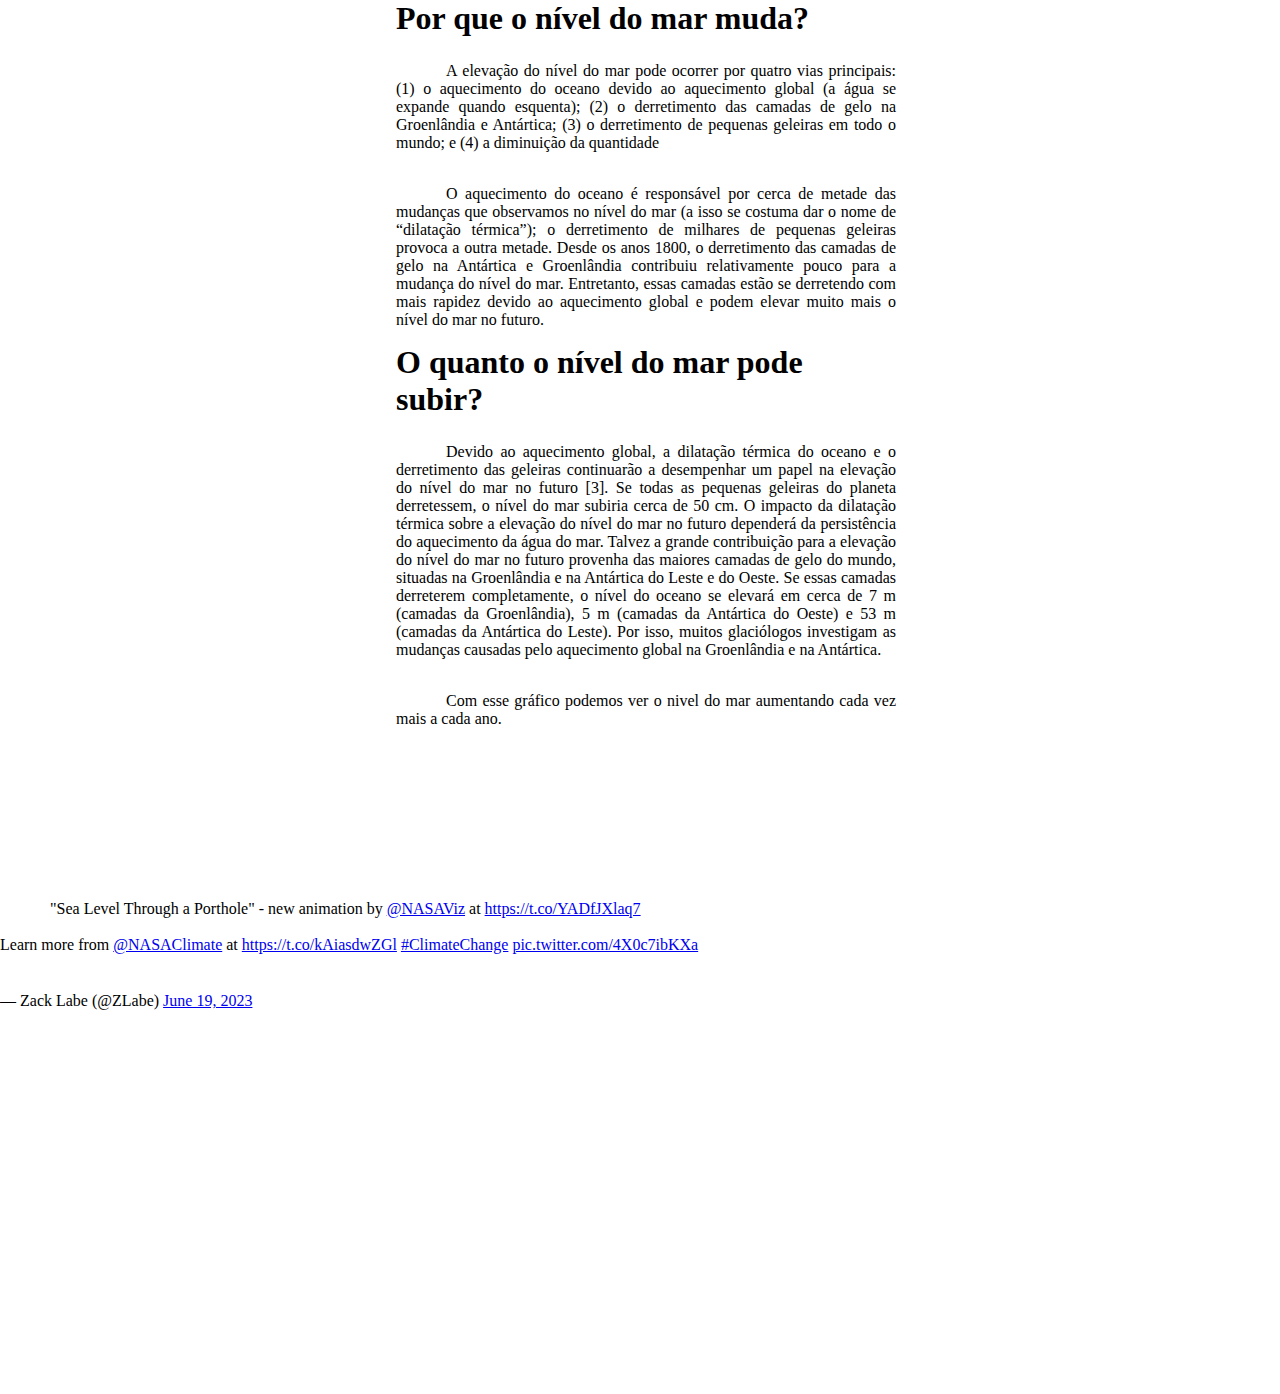
==== extras/agua.html @ 17b94320 "p justificado" ====
<!DOCTYPE html>
<html lang="en">
<head>
    <meta charset="UTF-8">
    <meta name="viewport" content="width=device-width, initial-scale=1.0">
    <title>Aumento do nivel do mar</title>
    <link rel="shortcut icon" href="img/worldmap-sphere-png.webp" type="image/x-icon">
    <link rel="stylesheet" href="agua.css">
</head>
<body>
    
     
    <main class="container" >
      <div class="p1">
        
        <h1 id="h11">Por que o nível do mar muda?</h1>

  <p>A elevação do nível do mar pode ocorrer por quatro vias principais: (1) o aquecimento do oceano devido ao aquecimento global (a água se expande quando esquenta); (2) o derretimento das camadas de gelo na Groenlândia e Antártica; (3) o derretimento de pequenas geleiras em todo o mundo; e (4) a diminuição da quantidade</p>
    <img id="img1" src="https://t.ctcdn.com.br/nlUsM4JFihfUsxPpvVZsreU2NsU=/640x360/smart/i526565.jpeg" alt="">
      
        
      
        <p> O aquecimento do oceano é responsável por cerca de metade das mudanças que observamos no nível do mar 
          (a isso se costuma dar o nome de “dilatação térmica”); 
          o derretimento de milhares de pequenas geleiras provoca a outra metade.
        Desde os anos 1800, o derretimento das camadas de gelo na Antártica e Groenlândia contribuiu relativamente pouco para a mudança do nível do mar. 
        Entretanto, essas camadas estão se derretendo com mais rapidez devido ao aquecimento global e podem elevar muito mais o nível do mar no futuro.</p> 
      
           
              <h1>O quanto o nível do mar pode subir?</h1>

              <p>Devido ao aquecimento global, a dilatação térmica do oceano e o derretimento das geleiras continuarão a desempenhar um papel na elevação do nível do mar no futuro [3]. 
                Se todas as pequenas geleiras do planeta derretessem, o nível do mar subiria cerca de 50 cm. 
                O impacto da dilatação térmica sobre a elevação do nível do mar no futuro dependerá da persistência do aquecimento da água do mar.
                 Talvez a grande contribuição para a elevação do nível do mar no futuro provenha das maiores camadas de gelo do mundo, situadas na Groenlândia e na Antártica do Leste e do Oeste.
                  Se essas camadas derreterem completamente, o nível do oceano se elevará em cerca de 7 m (camadas da Groenlândia), 5 m (camadas da Antártica do Oeste) e 53 m (camadas da Antártica do Leste).
                   Por isso, muitos glaciólogos investigam as mudanças causadas pelo aquecimento global na Groenlândia e na Antártica.</p>
              <br>
                
            
              <p>Com esse gráfico podemos ver o nivel do mar aumentando cada vez mais a cada ano.</p>
            
            </div>
            
            
            </main>  

</body>
</html>


<blockquote class="twitter-tweet"><p lang="en" dir="ltr">&quot;Sea Level Through a Porthole&quot; - new animation by <a href="https://twitter.com/NASAViz?ref_src=twsrc%5Etfw">@NASAViz</a> at <a href="https://t.co/YADfJXlaq7">https://t.co/YADfJXlaq7</a><br><br>Learn more from <a href="https://twitter.com/NASAClimate?ref_src=twsrc%5Etfw">@NASAClimate</a> at <a href="https://t.co/kAiasdwZGl">https://t.co/kAiasdwZGl</a> <a href="https://twitter.com/hashtag/ClimateChange?src=hash&amp;ref_src=twsrc%5Etfw">#ClimateChange</a> <a href="https://t.co/4X0c7ibKXa">pic.twitter.com/4X0c7ibKXa</a></p>&mdash; Zack Labe (@ZLabe) <a href="https://twitter.com/ZLabe/status/1670880872973897728?ref_src=twsrc%5Etfw">June 19, 2023</a></blockquote> <script async src="https://platform.twitter.com/widgets.js" charset="utf-8"></script>
---- extras/agua.css ----
*{
    margin: 0;
    padding: 0;
}

.container{
    width: 100%;
    height: 100vh;

}
.p1{
    width: 500px;
    position: absolute;

    right: 30%;
    
}
.p{
    width: 500px;
    position: absolute;
    left: 50%;
    right: 50%;
    transform: translate(-50%, -50%);
}
p{
    text-align: justify;
    text-indent: 50px;
    padding-bottom: 3%;
}

h1{
    padding-bottom: 5%;
}
.twitter-tweet{
    padding-bottom: 30%;
}
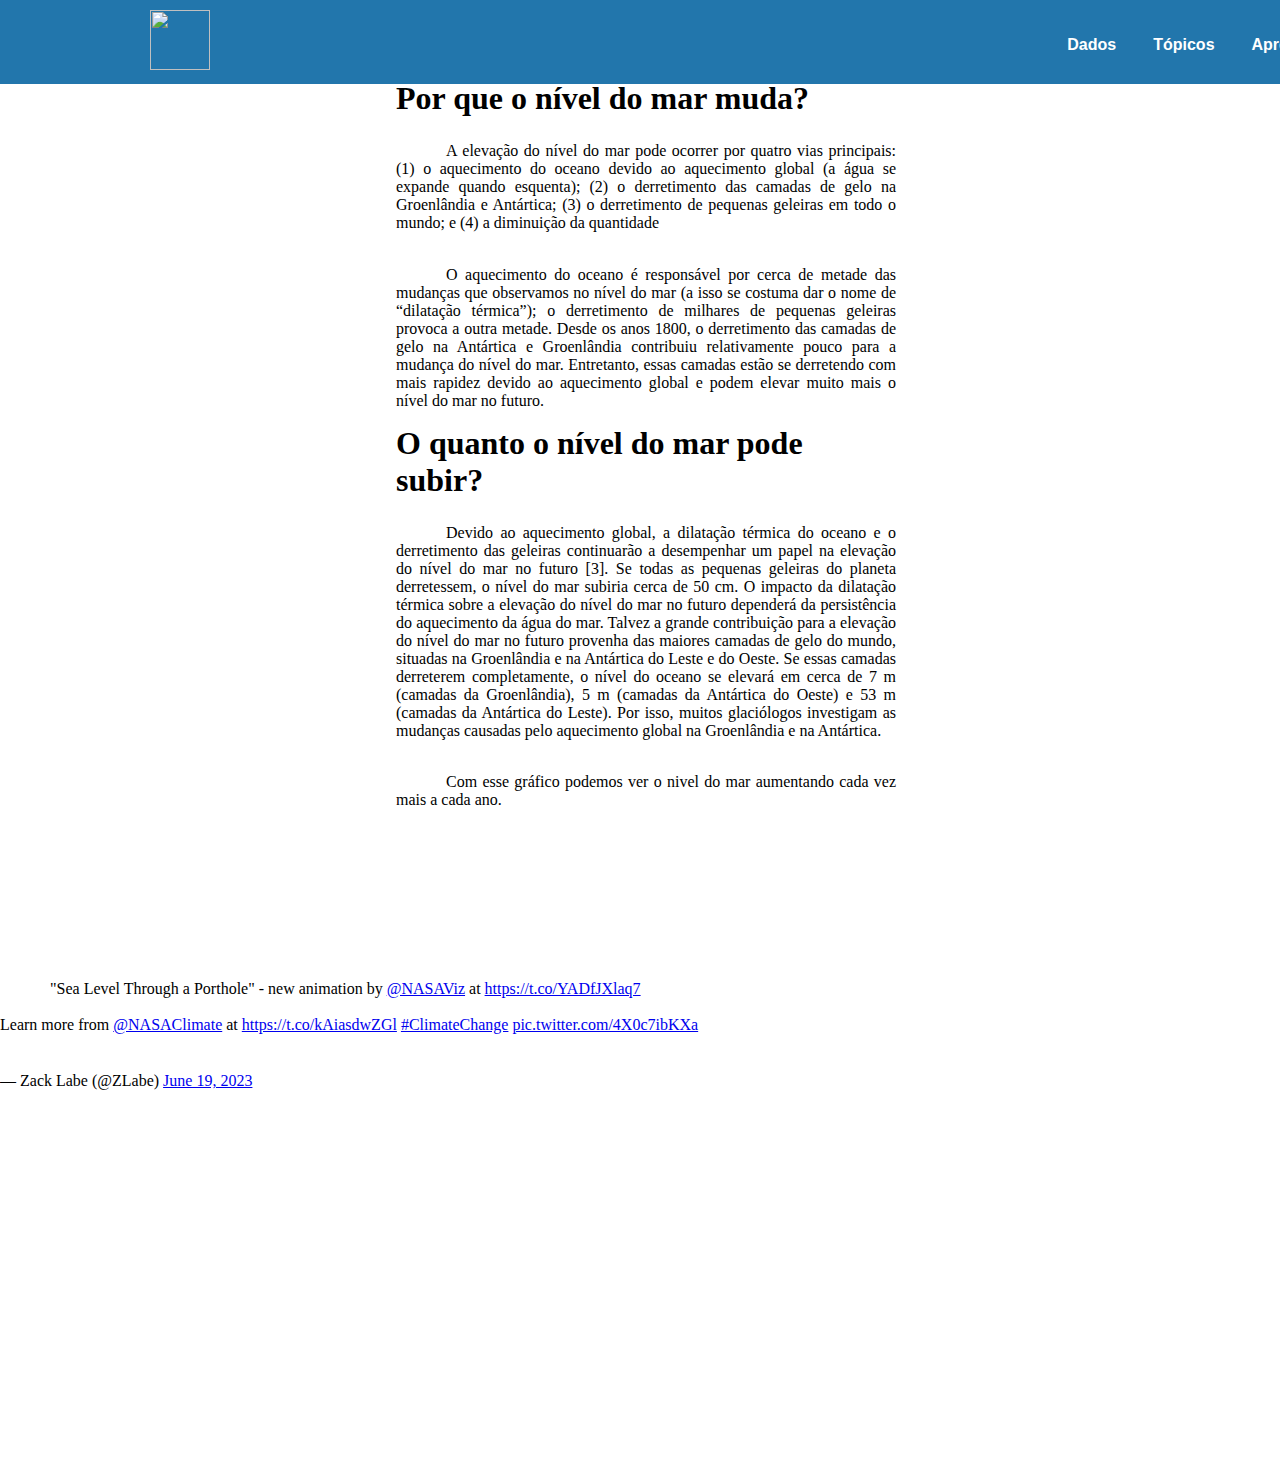
==== commit 0860ae83: "parte" ====
--- a/extras/agua.html
+++ b/extras/agua.html
@@ -9,6 +9,22 @@
 </head>
 <body>
     
+  <header id="section1"> 
+      
+    <nav>
+      <div class="logo">
+          <a href="#section1"><img src="img/Design_sem_nome-removebg-preview.png" alt=""></a>
+      </div>
+      
+    <ul>
+      <li><a href="#">Dados</a></li>
+      <li><a href="#section2">Tópicos</a></li>
+      <li><a href="extras/aquecimento.html">Aprender</a></li>
+      <li><a href="#section3">Sobre</a></li>
+    </ul>
+
+  </nav>
+  </header>
      
     <main class="container" >
       <div class="p1">
--- a/extras/agua.css
+++ b/extras/agua.css
@@ -33,4 +33,60 @@
 }
 .twitter-tweet{
     padding-bottom: 30%;
-}+}
+#img1{
+    height: 25%;
+    padding-bottom: 3%;
+}
+
+html{
+scroll-behavior: smooth;
+}
+header{
+  width: 100%;
+  height: 80px;
+  display: block;
+  background-color: #181818;
+  font-family: Arial, Helvetica, sans-serif;
+
+}
+nav{
+  background-color: #2276AC;
+  padding: 10px 150px;
+  display: flex;
+  justify-content: space-between;
+  align-items: center;
+  position: fixed;
+  width: 100%;
+  z-index: 99999;
+}
+nav ul{
+  display: flex;
+  align-items: center;
+  list-style: none;
+  padding: 10px;
+  margin-bottom: -5px;
+}
+nav li{
+  margin-left: 7px;
+}
+nav li a{
+  text-decoration: none;
+  color: #fff;
+  font-size: 16px;
+  font-weight: 500;
+  padding: 8px 15px;
+  border-radius: 5px;
+  transition: 0.3s;
+  font-family: 'Open Sans', sans-serif;
+  font-weight: bold;
+  cursor: pointer;
+
+}
+nav li a:hover{ 
+  background-color: white;
+}
+.logo img{
+  width: 60px;
+  height: 60px;
+}
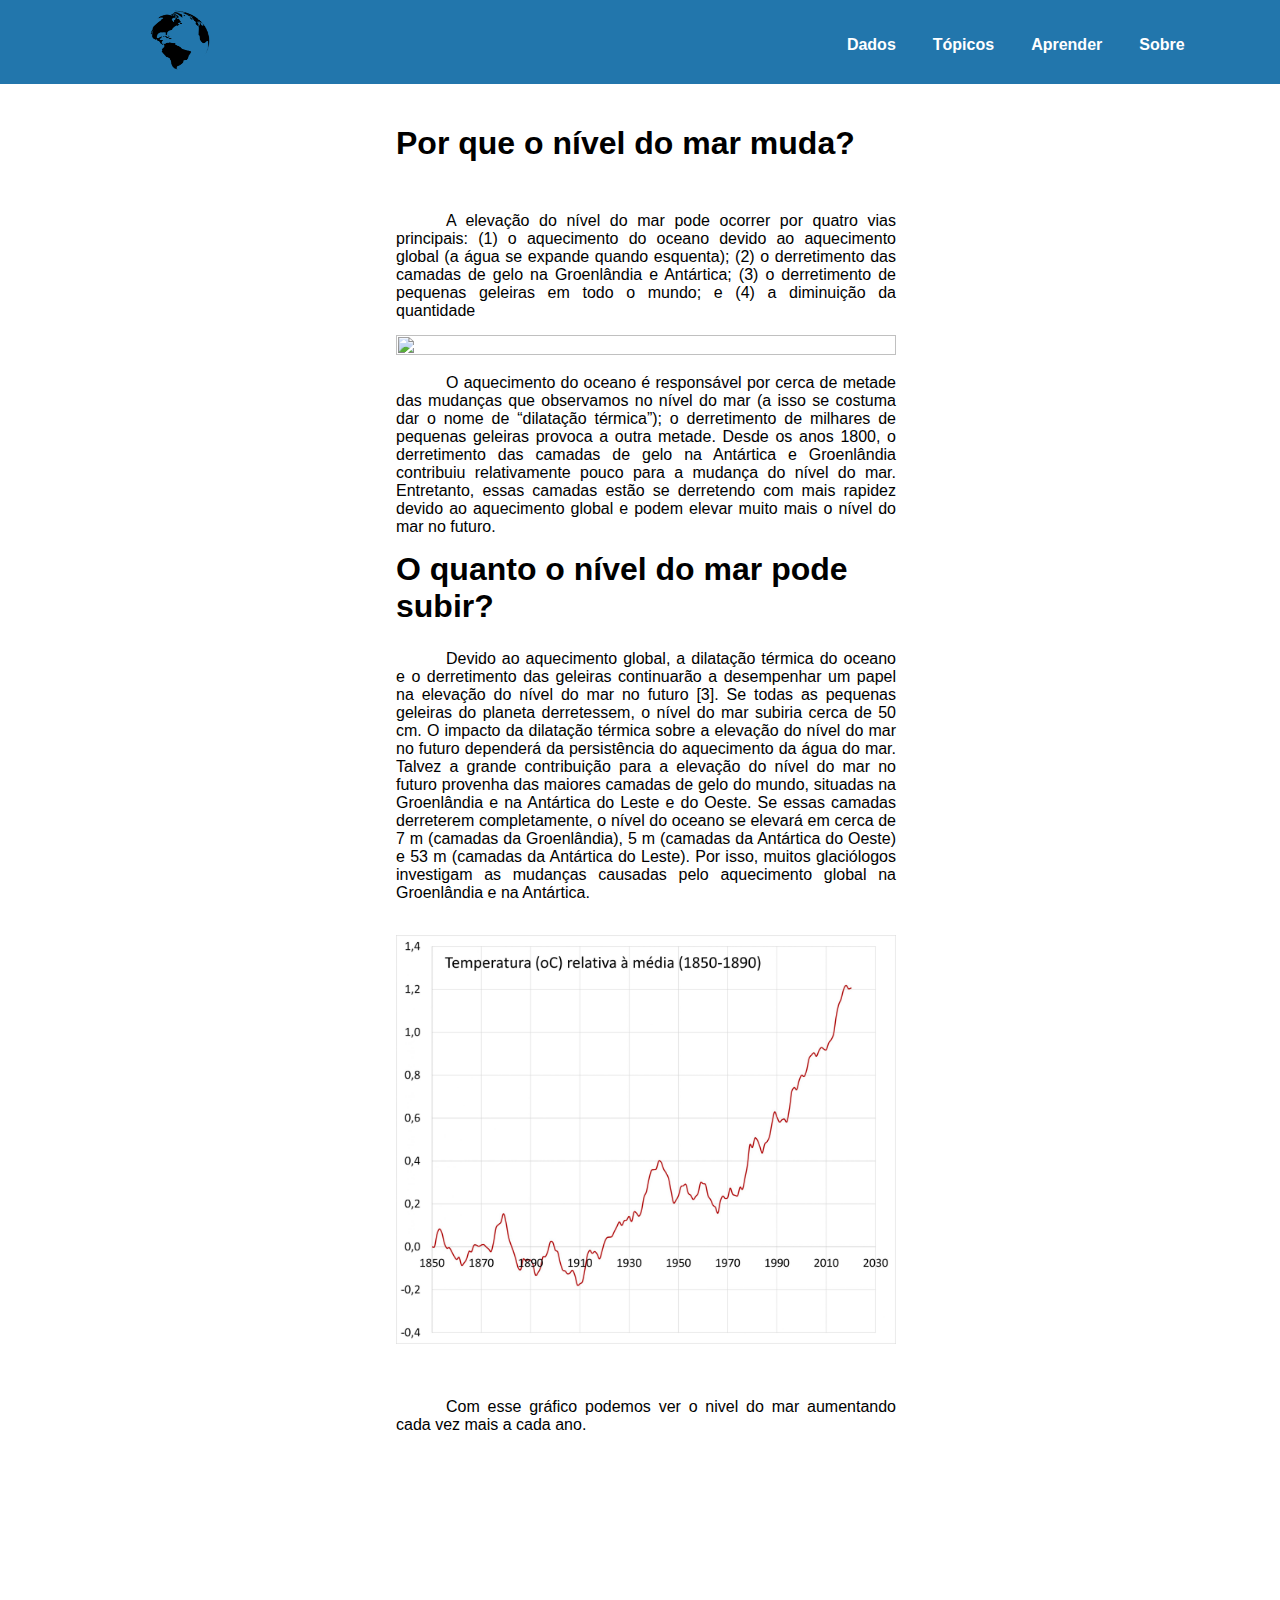
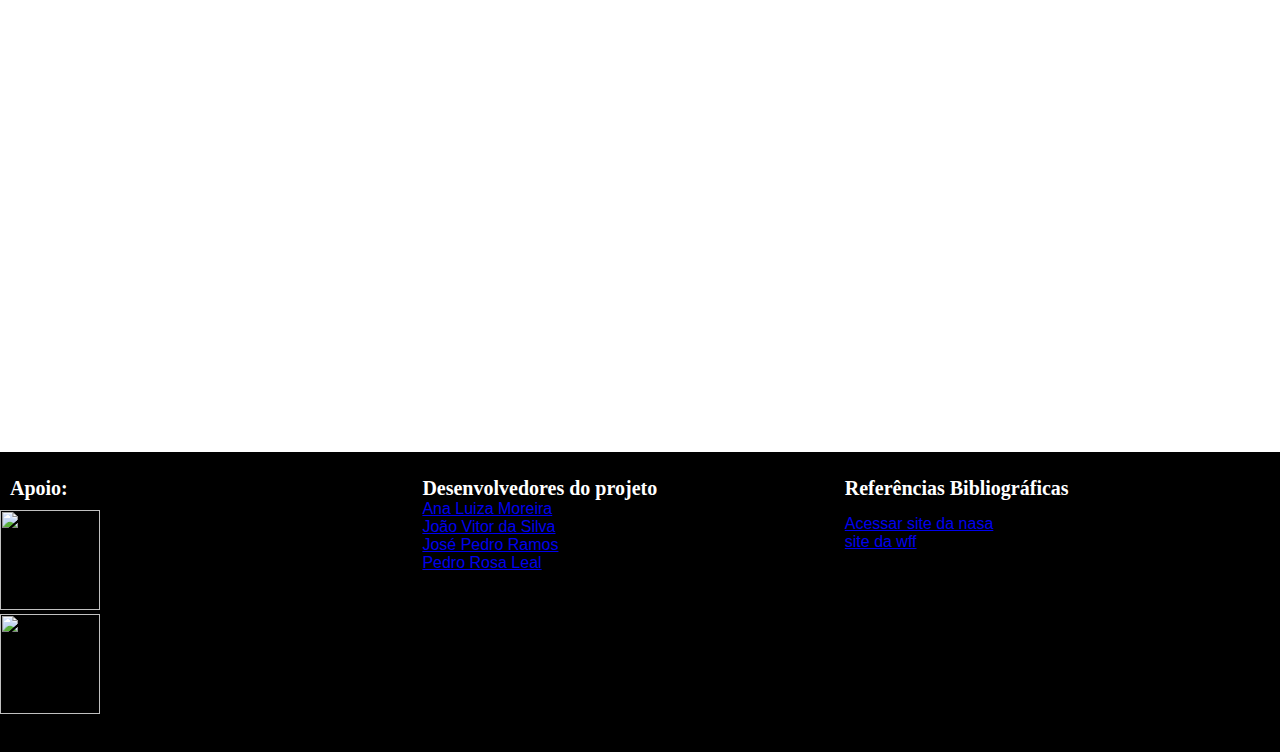
==== commit 89f60a16: "agua justificado" ====
--- a/extras/agua.html
+++ b/extras/agua.html
@@ -13,7 +13,7 @@
       
     <nav>
       <div class="logo">
-          <a href="#section1"><img src="img/Design_sem_nome-removebg-preview.png" alt=""></a>
+          <a href="index.html"><img src="img/worldmap-sphere-png.webp" alt=""></a>
       </div>
       
     <ul>
@@ -24,14 +24,14 @@
     </ul>
 
   </nav>
-  </header>
+  <header>
      
     <main class="container" >
       <div class="p1">
         
         <h1 id="h11">Por que o nível do mar muda?</h1>
 
-  <p>A elevação do nível do mar pode ocorrer por quatro vias principais: (1) o aquecimento do oceano devido ao aquecimento global (a água se expande quando esquenta); (2) o derretimento das camadas de gelo na Groenlândia e Antártica; (3) o derretimento de pequenas geleiras em todo o mundo; e (4) a diminuição da quantidade</p>
+  <p id="p1">A elevação do nível do mar pode ocorrer por quatro vias principais: (1) o aquecimento do oceano devido ao aquecimento global (a água se expande quando esquenta); (2) o derretimento das camadas de gelo na Groenlândia e Antártica; (3) o derretimento de pequenas geleiras em todo o mundo; e (4) a diminuição da quantidade</p>
     <img id="img1" src="https://t.ctcdn.com.br/nlUsM4JFihfUsxPpvVZsreU2NsU=/640x360/smart/i526565.jpeg" alt="">
       
         
@@ -54,15 +54,57 @@
               <br>
                 
             
-              <p>Com esse gráfico podemos ver o nivel do mar aumentando cada vez mais a cada ano.</p>
-            
-            </div>
-            
+                <img id="img2" src="img/02-temperatura-xlsx-scaled.jpg" alt="">  
+                <p>Com esse gráfico podemos ver o nivel do mar aumentando cada vez mais a cada ano.</p>
+              
+              
+              
+              </div>
             
             </main>  
+
+
+            <footer class="footer-geral" style="color: white; background-color: black; width: 100%; height: 300px; margin-top: 90%;" id="section3">
+
+              <div class="geral">  
+              <div class="box1">
+                  <h1 id="h12"> Apoio:</h1>
+                  <img class="logosenac" src="https://logodownload.org/wp-content/uploads/2014/10/senac-logo-0.png" alt="">
+                  <br>
+                  <img class="logonasa" src="https://static.wikia.nocookie.net/for-all-mankind/images/9/94/FAM_NASA_meatball_logo_transparent.png/revision/latest/thumbnail/width/360/height/450?cb=20221015091232" alt="">
+                
+                </div>
+                <div class="box2">
+                   <h2 class="titulo">Desenvolvedores do projeto</h2>
+                
+                   <ul > 
+                    
+                    <a target="_blank" href="http://github.com/analuizamoreira">Ana Luiza Moreira</a>
+                    <br>
+                
+                   <a target="_blank" href="http://github.com/jv1903">João Vitor da Silva</a>
+                   <br>
+                   <a target="_blank" href="http://github.com/zsmtlj">José Pedro Ramos</a>
+                   <br>
+                    <a target="_blank" href="http:github.com/pedrolealp7">Pedro Rosa Leal</a>
+                    
+                  </ul>
+        
+                </div>
+                <div class="box3">
+                <h3 class="ref"> Referências Bibliográficas</h3>
+                <ul>
+                  <a target="_blank" href="https://www.nasa.gov/">Acessar site da nasa</a>
+                  <br>
+                  <a target="_blank"  href="https://www.wwf.org.br/natureza_brasileira/reducao_de_impactos2/clima/mudancas_climaticas2/">site da wff</a>
+        
+                </ul>
+              </div>
+            </div>
+              
+            </footer>
 
 </body>
 </html>
 
 
-<blockquote class="twitter-tweet"><p lang="en" dir="ltr">&quot;Sea Level Through a Porthole&quot; - new animation by <a href="https://twitter.com/NASAViz?ref_src=twsrc%5Etfw">@NASAViz</a> at <a href="https://t.co/YADfJXlaq7">https://t.co/YADfJXlaq7</a><br><br>Learn more from <a href="https://twitter.com/NASAClimate?ref_src=twsrc%5Etfw">@NASAClimate</a> at <a href="https://t.co/kAiasdwZGl">https://t.co/kAiasdwZGl</a> <a href="https://twitter.com/hashtag/ClimateChange?src=hash&amp;ref_src=twsrc%5Etfw">#ClimateChange</a> <a href="https://t.co/4X0c7ibKXa">pic.twitter.com/4X0c7ibKXa</a></p>&mdash; Zack Labe (@ZLabe) <a href="https://twitter.com/ZLabe/status/1670880872973897728?ref_src=twsrc%5Etfw">June 19, 2023</a></blockquote> <script async src="https://platform.twitter.com/widgets.js" charset="utf-8"></script>--- a/extras/agua.css
+++ b/extras/agua.css
@@ -6,12 +6,11 @@
 .container{
     width: 100%;
     height: 100vh;
-
+    
 }
 .p1{
     width: 500px;
     position: absolute;
-
     right: 30%;
     
 }
@@ -27,7 +26,9 @@
     text-indent: 50px;
     padding-bottom: 3%;
 }
-
+#p1{
+  margin-top: 5%;
+}
 h1{
     padding-bottom: 5%;
 }
@@ -35,20 +36,30 @@
     padding-bottom: 30%;
 }
 #img1{
-    height: 25%;
+    height: 40%;
     padding-bottom: 3%;
+    width: 500px;
 }
+#img2{
+  height: 40%;
+  padding-bottom: 10%;
+  width: 500px;
+}
+#h11{
+  margin-top: 25%;
+}
+
+
 
 html{
 scroll-behavior: smooth;
 }
 header{
   width: 100%;
-  height: 80px;
+  height: 70px;
   display: block;
   background-color: #181818;
   font-family: Arial, Helvetica, sans-serif;
-
 }
 nav{
   background-color: #2276AC;
@@ -66,6 +77,7 @@
   list-style: none;
   padding: 10px;
   margin-bottom: -5px;
+  padding-right: 18%;
 }
 nav li{
   margin-left: 7px;
@@ -90,3 +102,81 @@
   width: 60px;
   height: 60px;
 }
+
+
+
+footer{
+  width: 100%;
+  height: 300px;
+  background-color: #fff;
+  
+}
+.logosenac{
+  width: 100px;
+  height: 100px;
+
+}
+.logonasa{
+  width: 100px;
+  height: 100px;
+}
+h2{
+  font-family: 'Times New Roman', Times, serif;
+  padding-top: 10px;
+}
+.box1{
+  width: 33%;
+  height: auto;
+  display: block;
+  float: left;
+}
+.box2{
+  width: 33%;
+  height: auto;
+  display: block;
+  float: left;
+}
+.box3{
+  width: 33%;
+  height: auto;
+  display: block;
+  float: left;
+}
+
+.box3 ul{
+  padding-top: 15px;
+}
+.box3 ul a{
+  padding-top: 15px;
+}
+.box3{
+  padding-top: 10px;
+}
+#h12{
+  font-size: 20px;
+  font-family: papyrus;
+  padding: 10px;
+}
+.titulo{
+ font-size: 20px;
+ font-family:papyrus;
+}
+
+.ref{
+  font-size: 20px;
+  font-family:papyrus;
+}
+
+.h3{
+  padding: 10px;
+}
+
+footer ul li{
+  padding-top: 20px;
+}
+.geral { 
+  padding-top: 15px;
+}
+footer a{
+  padding-top: 20px;
+}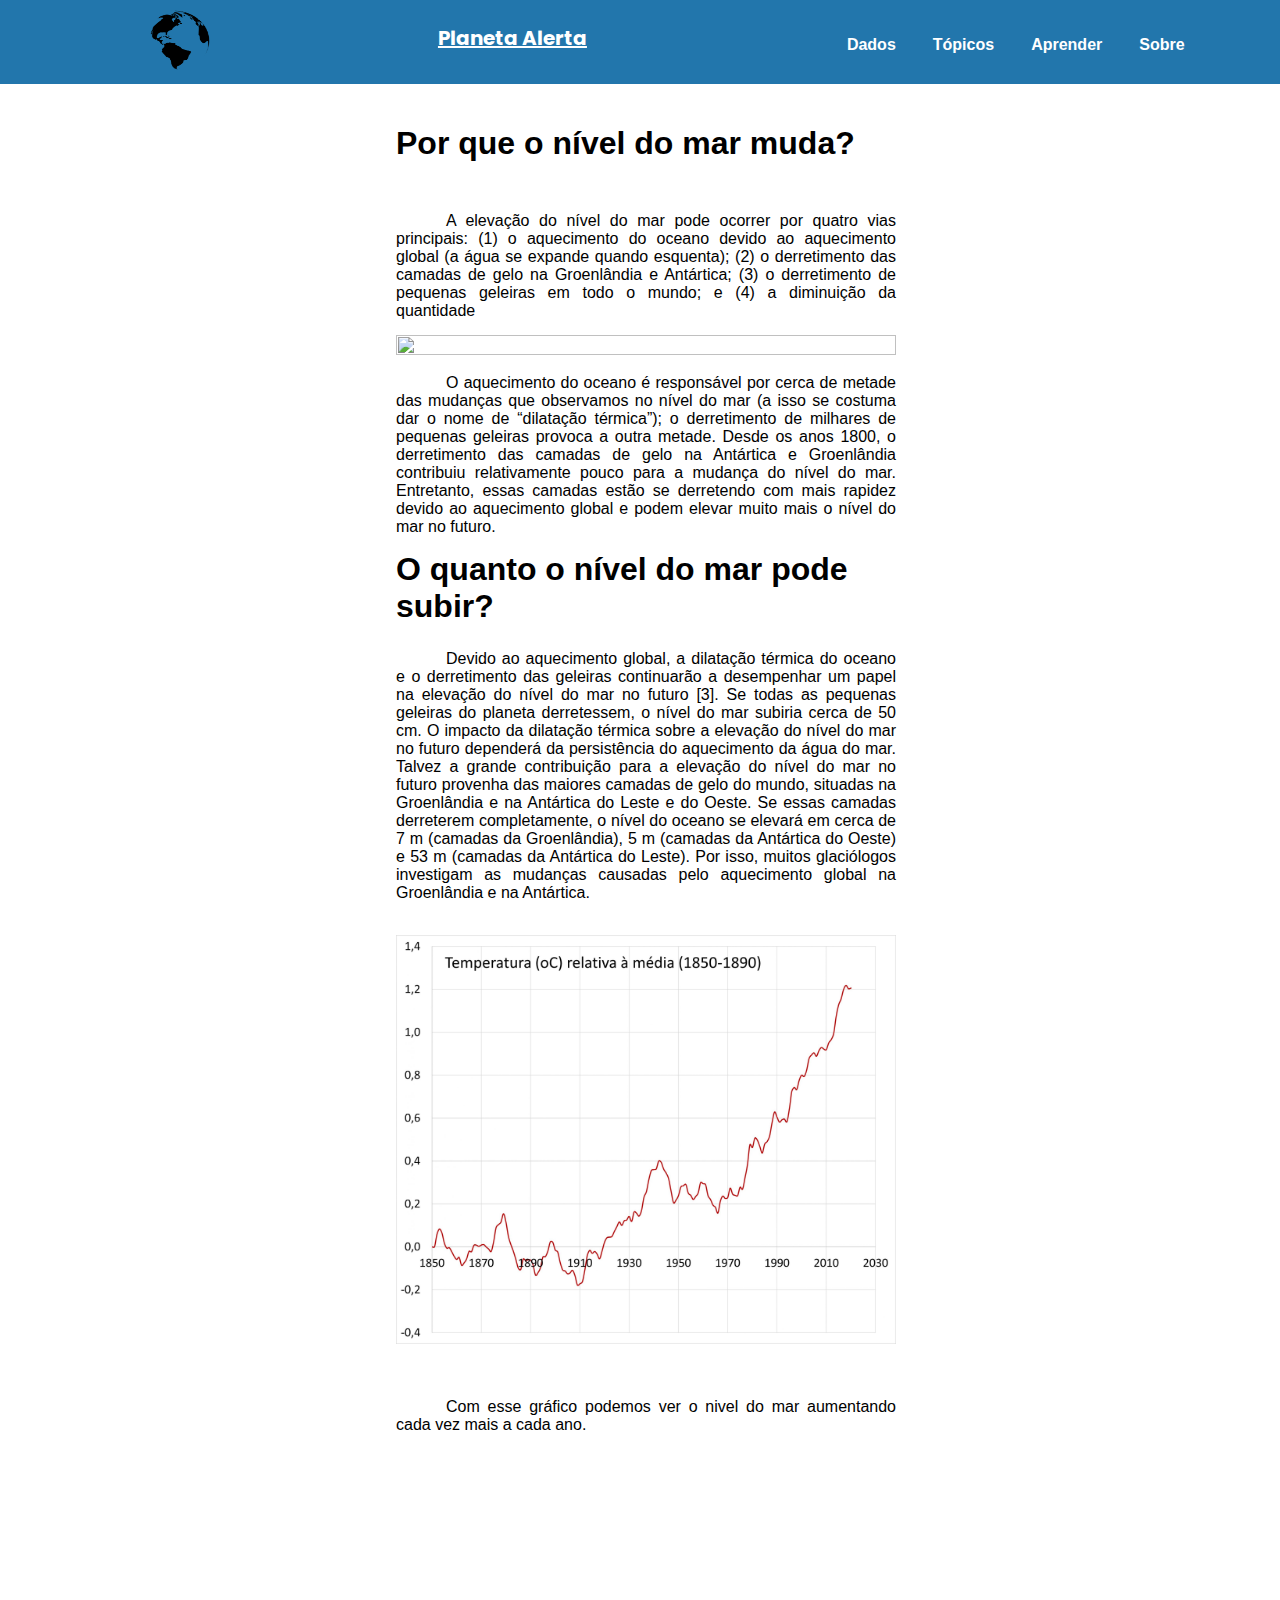
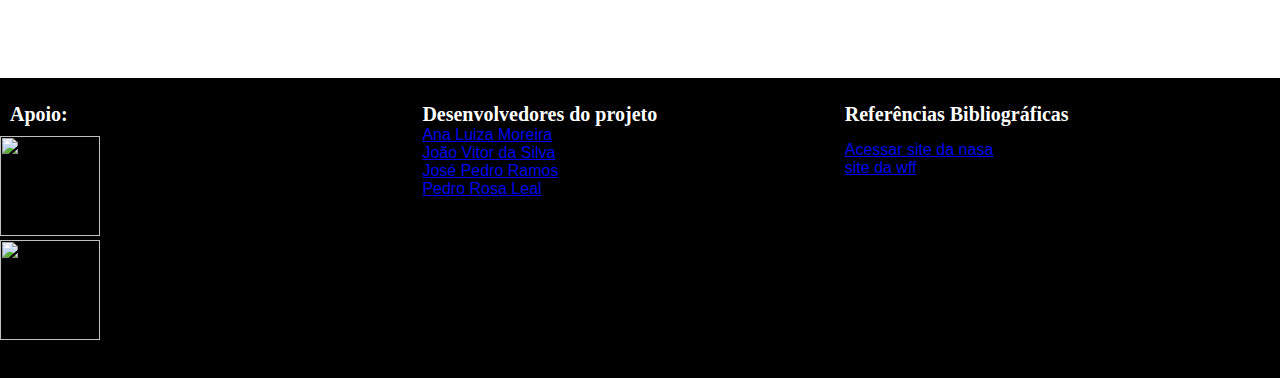
==== commit 89a28399: "tentei" ====
--- a/extras/agua.html
+++ b/extras/agua.html
@@ -6,6 +6,8 @@
     <title>Aumento do nivel do mar</title>
     <link rel="shortcut icon" href="img/worldmap-sphere-png.webp" type="image/x-icon">
     <link rel="stylesheet" href="agua.css">
+    <script src="sript.js"></script>
+    <link rel="shortcut icon" href="img/worldmap-sphere-png.webp" type="image/x-icon">
 </head>
 <body>
     
@@ -16,17 +18,41 @@
           <a href="index.html"><img src="img/worldmap-sphere-png.webp" alt=""></a>
       </div>
       
+      <div class="logotxt">
+        <h1><a href=“index.html”>Planeta Alerta</a></h1>
+      </div>
+
     <ul>
       <li><a href="#">Dados</a></li>
       <li><a href="#section2">Tópicos</a></li>
-      <li><a href="extras/aquecimento.html">Aprender</a></li>
+      <li><a href="especies.html">Aprender</a></li>
       <li><a href="#section3">Sobre</a></li>
     </ul>
 
   </nav>
+
+  <div vw class="enabled">
+    <div vw-access-button class="active"></div>
+    <div vw-plugin-wrapper>
+      <div class="vw-plugin-top-wrapper"></div>
+    </div>
+  </div>
+  <script src="https://vlibras.gov.br/app/vlibras-plugin.js"></script>
+  <script>
+    new window.VLibras.Widget({
+        rootPah: '/app',
+        personalization: 'https://vlibras.gov.br/config/default_logo.json',
+        opacity: 0.5,
+        position: 'R',
+        avatar: 'random',
+    });
+  </script>
+  
+
   <header>
      
     <main class="container" >
+      <div class="boxmain">
       <div class="p1">
         
         <h1 id="h11">Por que o nível do mar muda?</h1>
@@ -60,11 +86,11 @@
               
               
               </div>
-            
+           </div>
             </main>  
 
 
-            <footer class="footer-geral" style="color: white; background-color: black; width: 100%; height: 300px; margin-top: 90%;" id="section3">
+            <footer class="footer-geral" style="color: white; background-color: black; width: 100%; height: 300px;" id="section3">
 
               <div class="geral">  
               <div class="box1">
--- a/extras/agua.css
+++ b/extras/agua.css
@@ -1,59 +1,14 @@
+@import url('https://fonts.googleapis.com/css2?family=Inter:wght@200;300;400;500&family=Poppins:wght@300;400;500;600&display=swap');
 *{
     margin: 0;
     padding: 0;
 }
-
-.container{
-    width: 100%;
-    height: 100vh;
-    
-}
-.p1{
-    width: 500px;
-    position: absolute;
-    right: 30%;
-    
-}
-.p{
-    width: 500px;
-    position: absolute;
-    left: 50%;
-    right: 50%;
-    transform: translate(-50%, -50%);
-}
-p{
-    text-align: justify;
-    text-indent: 50px;
-    padding-bottom: 3%;
-}
-#p1{
-  margin-top: 5%;
-}
-h1{
-    padding-bottom: 5%;
-}
-.twitter-tweet{
-    padding-bottom: 30%;
-}
-#img1{
-    height: 40%;
-    padding-bottom: 3%;
-    width: 500px;
-}
-#img2{
-  height: 40%;
-  padding-bottom: 10%;
-  width: 500px;
-}
-#h11{
-  margin-top: 25%;
-}
-
-
-
 html{
 scroll-behavior: smooth;
 }
+
+/*header*/
+
 header{
   width: 100%;
   height: 70px;
@@ -97,13 +52,83 @@
 }
 nav li a:hover{ 
   background-color: white;
+  color: #181818;
 }
 .logo img{
   width: 60px;
   height: 60px;
 }
-
-
+.logotxt{
+  display: flex;
+  align-items: center;
+  font-family: 'inter', sans-serif;
+}
+.logotxt h1{
+  color: #fff;
+  
+  font-family: 'Inter', sans-serif;
+  font-family: 'Poppins', sans-serif;
+  font-size: 20px;
+}
+.logotxt a{
+  color: #fff;
+  font-family: 'Inter', sans-serif;
+  font-family: 'Poppins', sans-serif;
+}
+
+
+/*main*/
+
+.container{
+  width: 100%;
+  height: 1678px;
+  
+}.boxmain{
+  width: 100%;
+  height: 100vh;
+  
+}
+.p1{
+  width: 500px;
+  position: absolute;
+  right: 30%;
+  
+}
+.p{
+  width: 500px;
+  position: absolute;
+  left: 50%;
+  right: 50%;
+  transform: translate(-50%, -50%);
+}
+p{
+  text-align: justify;
+  text-indent: 50px;
+  padding-bottom: 3%;
+}
+#p1{
+margin-top: 5%;
+}
+h1{
+  padding-bottom: 5%;
+}
+#img1{
+  height: 40%;
+  padding-bottom: 3%;
+  width: 500px;
+}
+#img2{
+height: 40%;
+padding-bottom: 10%;
+width: 500px;
+}
+#h11{
+margin-top: 25%;
+}
+
+
+
+/*footer*/
 
 footer{
   width: 100%;
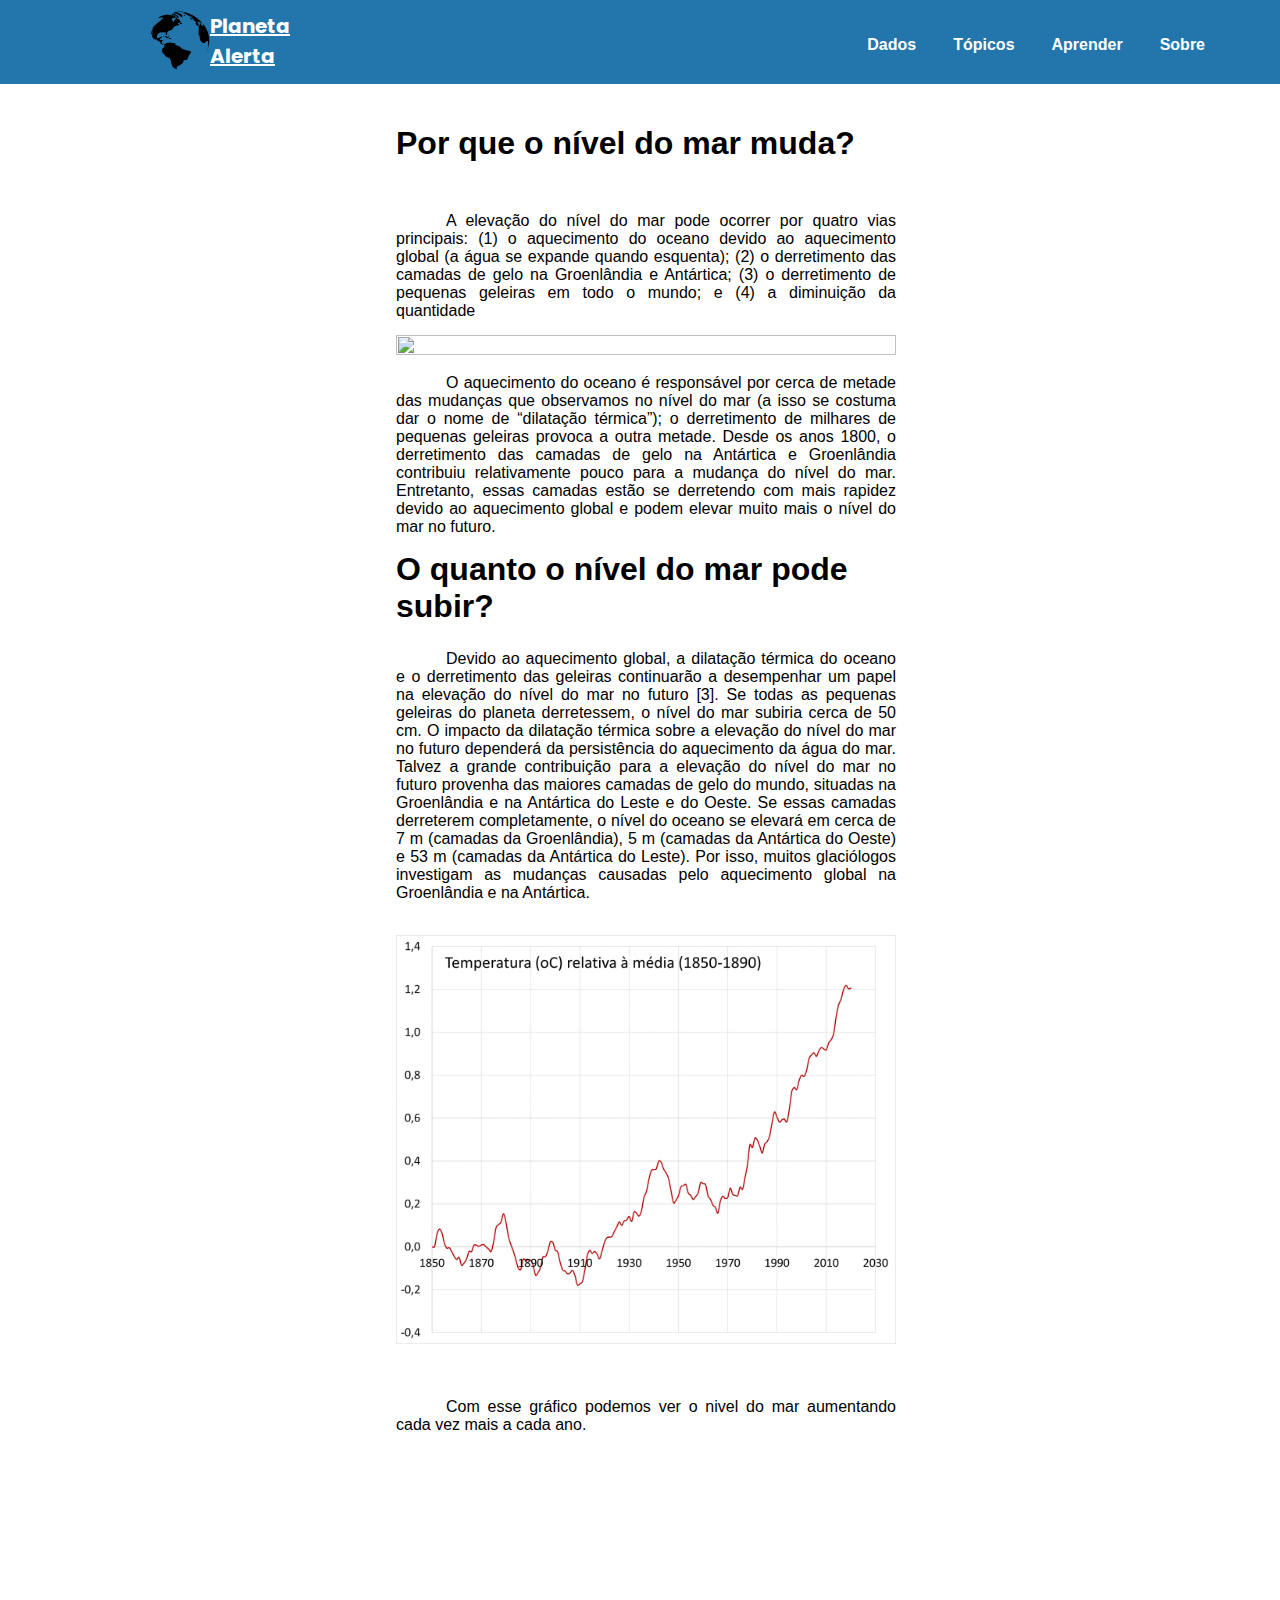
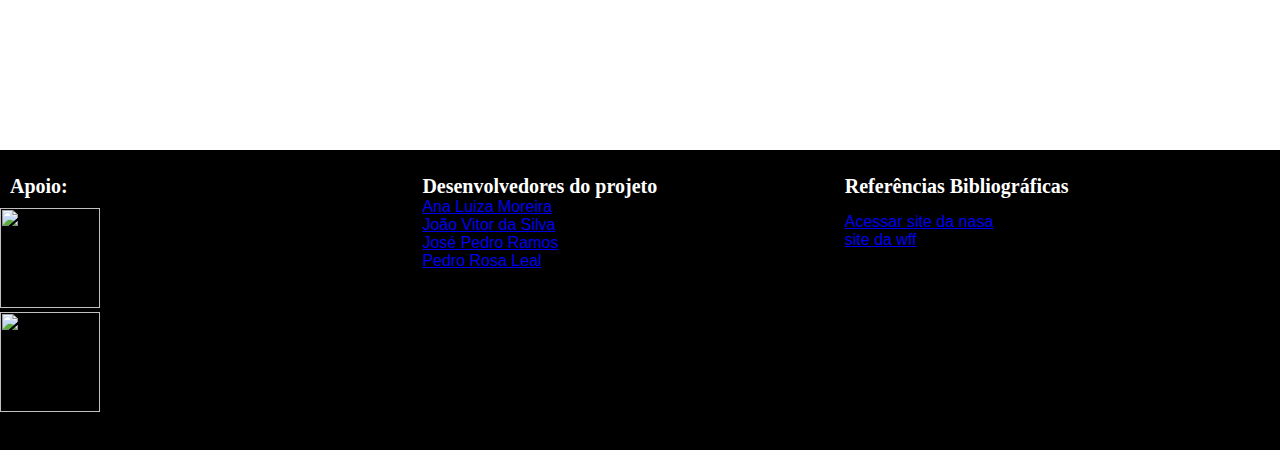
==== commit 1d123821: "SITE PRONTOOO" ====
--- a/extras/agua.html
+++ b/extras/agua.html
@@ -15,11 +15,11 @@
       
     <nav>
       <div class="logo">
-          <a href="index.html"><img src="img/worldmap-sphere-png.webp" alt=""></a>
+          <a href="../index.html"><img src="img/worldmap-sphere-png.webp" alt=""></a>
       </div>
       
       <div class="logotxt">
-        <h1><a href=“index.html”>Planeta Alerta</a></h1>
+        <h1><a href="../index.html">Planeta Alerta</a></h1>
       </div>
 
     <ul>
--- a/extras/agua.css
+++ b/extras/agua.css
@@ -32,7 +32,7 @@
   list-style: none;
   padding: 10px;
   margin-bottom: -5px;
-  padding-right: 18%;
+  margin-right: 200px;  
 }
 nav li{
   margin-left: 7px;
@@ -52,7 +52,7 @@
 }
 nav li a:hover{ 
   background-color: white;
-  color: #181818;
+  color: #2276AC;
 }
 .logo img{
   width: 60px;
@@ -65,15 +65,22 @@
 }
 .logotxt h1{
   color: #fff;
-  
+  padding-right: 450px;
   font-family: 'Inter', sans-serif;
   font-family: 'Poppins', sans-serif;
   font-size: 20px;
+  padding-bottom: 3px;
+  margin-right: 70px;
 }
 .logotxt a{
   color: #fff;
   font-family: 'Inter', sans-serif;
   font-family: 'Poppins', sans-serif;
+  padding-right: 0px;
+  transition: 0.3s;
+}
+.logotxt a:hover{
+  color: black;
 }
 
 
@@ -81,7 +88,7 @@
 
 .container{
   width: 100%;
-  height: 1678px;
+  height: 1750px;
   
 }.boxmain{
   width: 100%;
